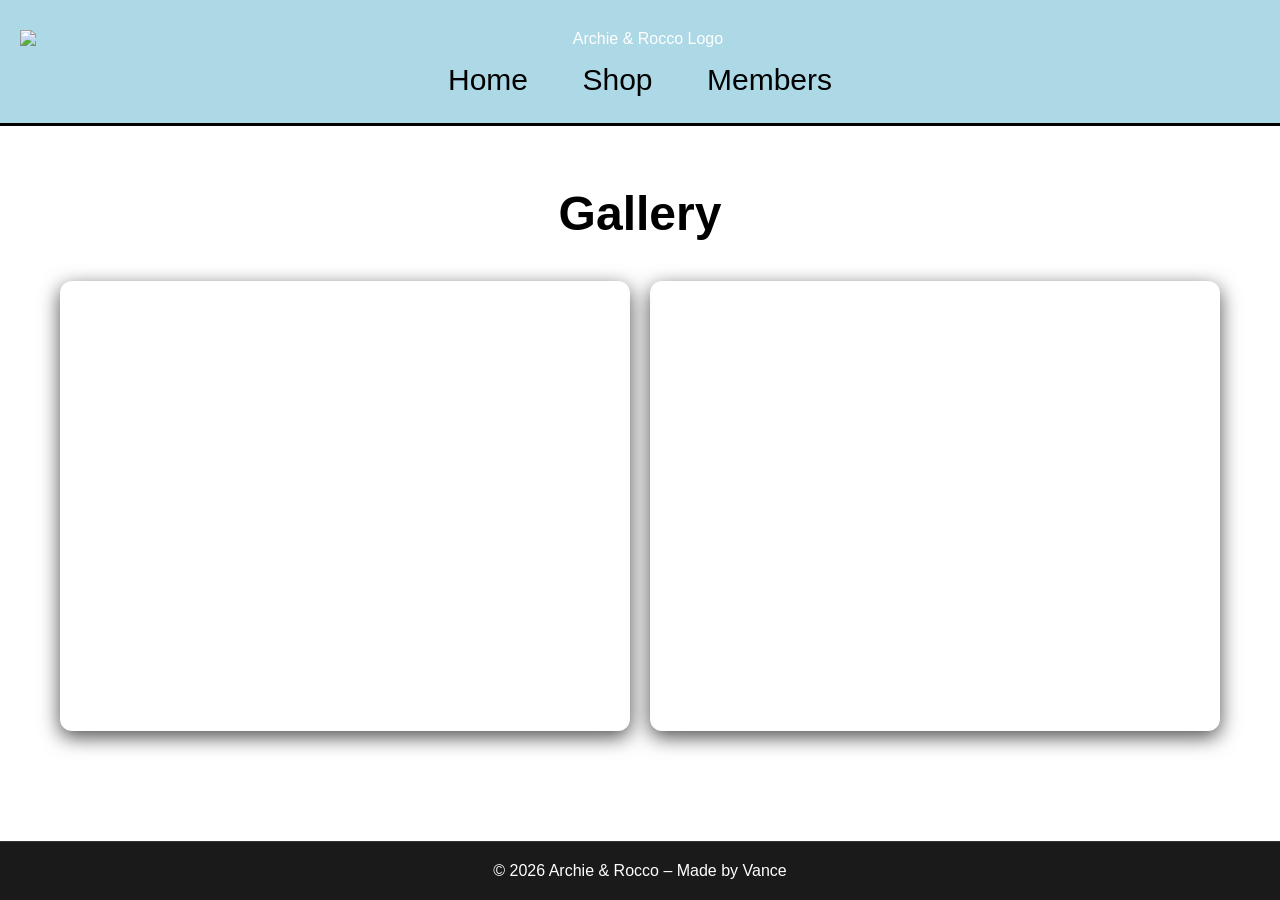
==== Gallery.html @ 49af98fd "Update Gallery.html" ====
<!DOCTYPE html>
<html lang="en">
<head>
  <meta charset="UTF-8" />
  <meta name="viewport" content="width=device-width, initial-scale=1.0"/>
  <title>Gallery – Archie & Rocco</title>

  <style>
    * {
      margin: 0;
      padding: 0;
      box-sizing: border-box;
    }

    html, body {
      margin: 0;
      padding: 0;
      height: 100%;
      background-color: white;
      color: #ffffff;
      font-family: Arial, sans-serif;
      display: flex;
      flex-direction: column;
    }

    /* Header */
    .header {
      background-color: lightblue;
      color: White;
      padding: 30px 20px 20px;
      text-align: center;
      position: sticky;
      top: 0;
      z-index: 1000;
      border-bottom: 3px solid #000;
    }

    .header img {
      max-height: 100px;
      width: auto;
      display: block;
      margin: 0 auto 15px;
    }

    nav {
      margin-top: 15px;
    }

    nav a {
      color: black; /* This is the color i last changed */
      font-size: 30px;
      margin: 0 25px;
      text-decoration: none;
      position: relative;
      display: inline-block;
      padding-bottom: 6px;
      transition: color 0.3s;
    }

    nav a:hover {
      color: #333;
    }

    nav a::after {
      content: '';
      position: absolute;
      bottom: 0;
      left: 50%;
      width: 0;
      height: 3px;
      background-color: black;
      transition: width 0.4s ease, left 0.4s ease;
    }

    nav a:hover::after {
      width: 100%;
      left: 0;
    }

    /* Main content – grows to fill space */
    main {
      flex: 1; /* This pushes footer to bottom */
      padding: 60px 20px 40px;
      max-width: 1200px;
      margin: 0 auto;
      width: 100%;
    }

    h1 {
      text-align: center;
      color: Black;
      margin-bottom: 40px;
      font-size: 48px;
    }

    /* Tighter back-to-back video grid with longer videos */
    .gallery-grid {
      display: grid;
      grid-template-columns: repeat(auto-fit, minmax(400px, 1fr));
      gap: 20px; /* Reduced gap for back-to-back feel */
      margin: 0 auto;
    }

    .gallery-grid iframe {
      width: 100%;
      height: 450px; /* Longer vertical videos */
      border: none;
      border-radius: 12px;
      box-shadow: 0 6px 20px rgba(0,0,0,0.7);
    }

    footer {
      text-align: center;
      padding: 20px;
      background: #1a1a1a;
      border-top: 1px solid #333;
      font-size: 16px;
      width: 100%;
    }
  </style>
</head>
<body>

  <header class="header">
    <img src="Archie&Rocco1.png" alt="Archie & Rocco Logo">
    <nav>
      <a href="index.html">Home</a>
      <a href="Shop.html">Shop</a>
      <a href="Members.html">Members</a>
    </nav>
  </header>

  <main>
    <section>
      <h1>Gallery</h1>
      <div class="gallery-grid">
        <iframe src="https://www.youtube.com/embed/gkeq1Su9msc" allowfullscreen></iframe>
        <iframe src="https://www.youtube.com/embed/MSDBRwmVtiM" allowfullscreen></iframe>
        <!-- Add more iframes here for back-to-back videos -->
      </div>
    </section>
  </main>

  <footer>
    © 2026 Archie & Rocco – Made by Vance
  </footer>

</body>
</html>
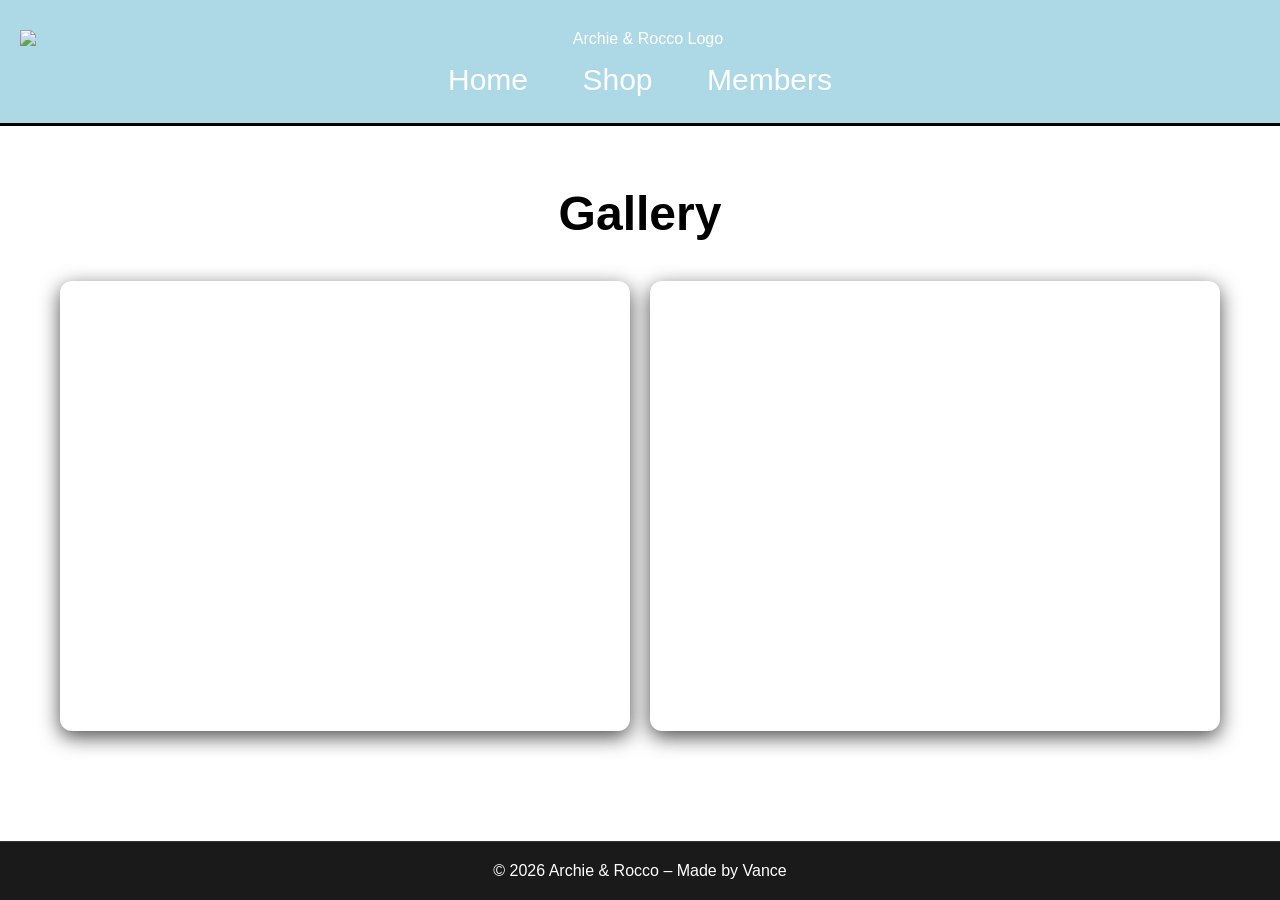
==== commit 936e3a5f: "Update Gallery.html" ====
--- a/Gallery.html
+++ b/Gallery.html
@@ -47,7 +47,7 @@
     }
 
     nav a {
-      color: black; /* This is the color i last changed */
+      color: white; /* This is the color i last changed */
       font-size: 30px;
       margin: 0 25px;
       text-decoration: none;
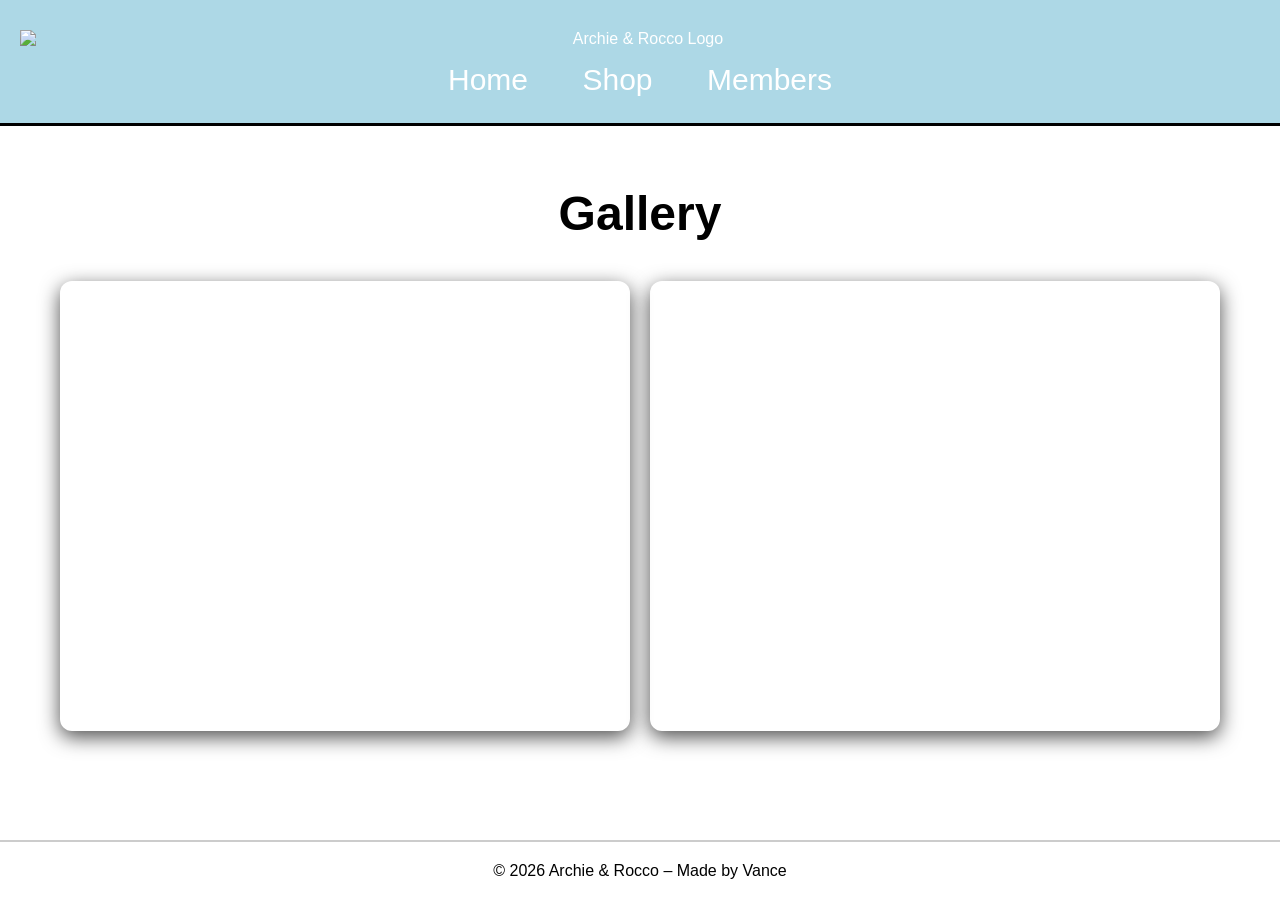
==== commit 1c3ec3cf: "Update Gallery.html" ====
--- a/Gallery.html
+++ b/Gallery.html
@@ -109,14 +109,17 @@
       box-shadow: 0 6px 20px rgba(0,0,0,0.7);
     }
 
-    footer {
-      text-align: center;
-      padding: 20px;
-      background: #1a1a1a;
-      border-top: 1px solid #333;
-      font-size: 16px;
-      width: 100%;
-    }
+footer {
+    background-color: white;   /* White background */
+    color: black;              /* Black text */
+    padding: 20px;
+    text-align: center;
+    position: fixed;           /* Sticks to the bottom */
+    bottom: 0;
+    left: 0;
+    width: 100%;               /* Full width */
+    border-top: 2px solid #ccc; /* Optional: clean top border */
+}
   </style>
 </head>
 <body>
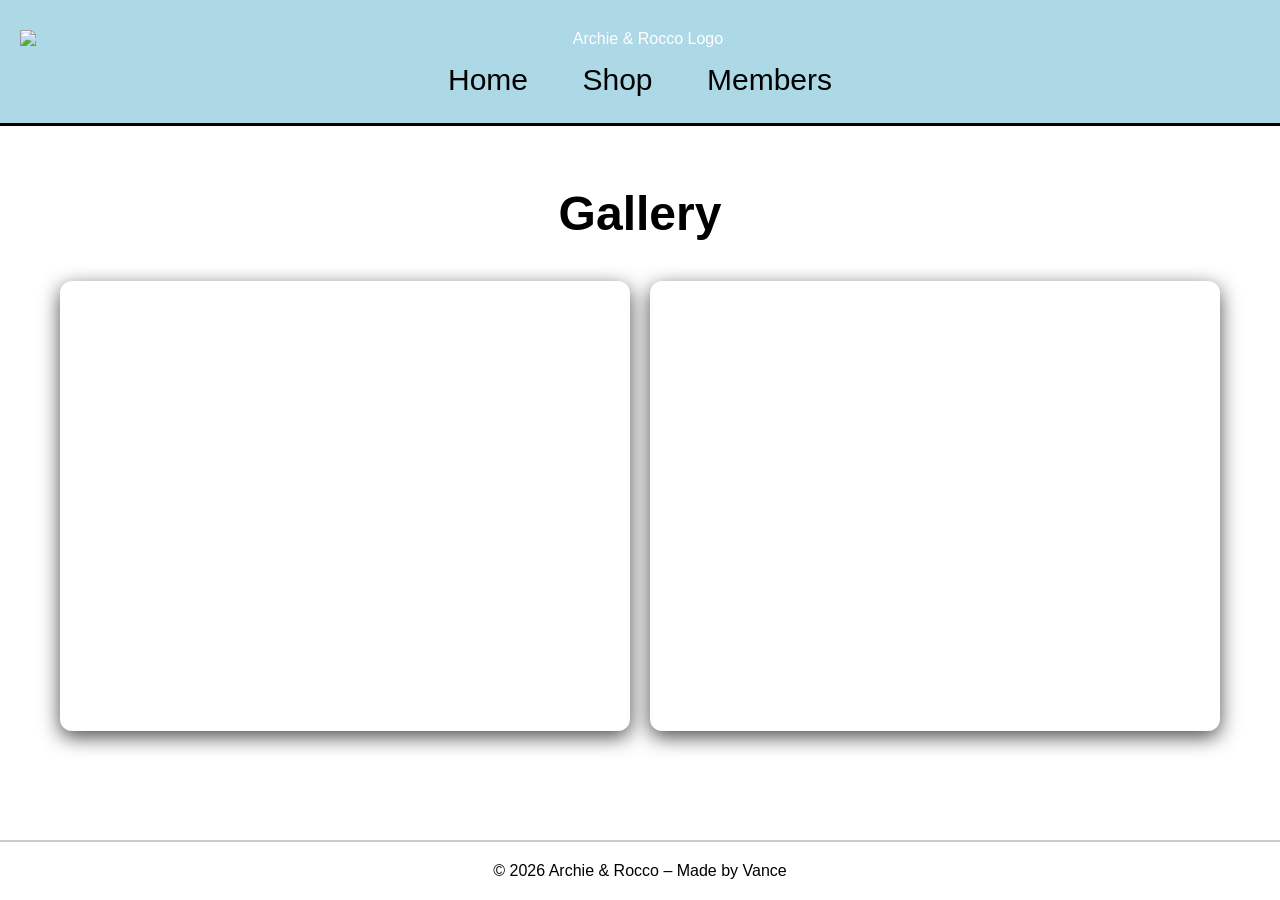
==== commit ac466c00: "Update Gallery.html" ====
--- a/Gallery.html
+++ b/Gallery.html
@@ -47,7 +47,7 @@
     }
 
     nav a {
-      color: white; /* This is the color i last changed */
+      color: black; /* This is the color i last changed */
       font-size: 30px;
       margin: 0 25px;
       text-decoration: none;
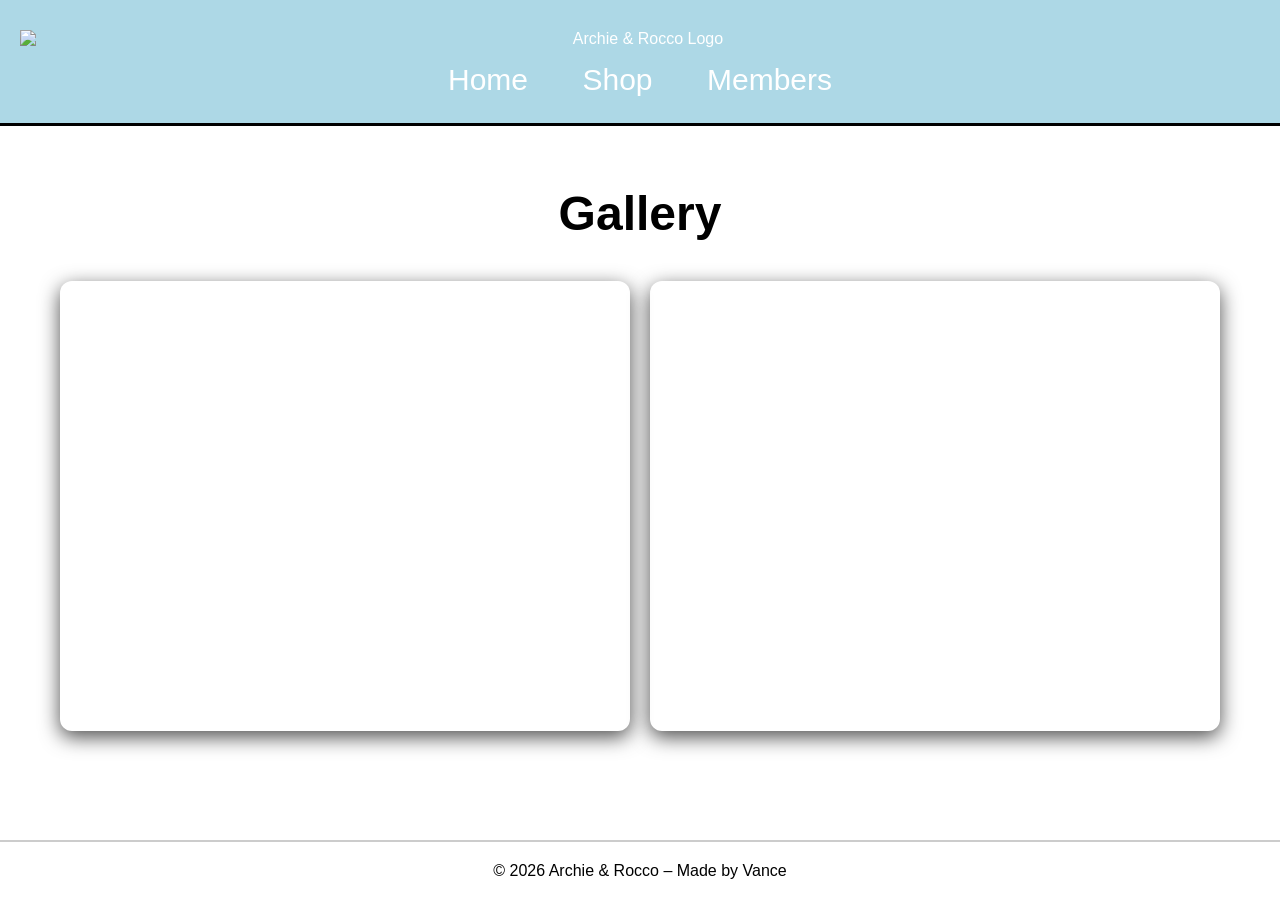
==== commit ab284667: "Update Gallery.html" ====
--- a/Gallery.html
+++ b/Gallery.html
@@ -47,7 +47,7 @@
     }
 
     nav a {
-      color: black; /* This is the color i last changed */
+      color: white; /* This is the color i last changed */
       font-size: 30px;
       margin: 0 25px;
       text-decoration: none;
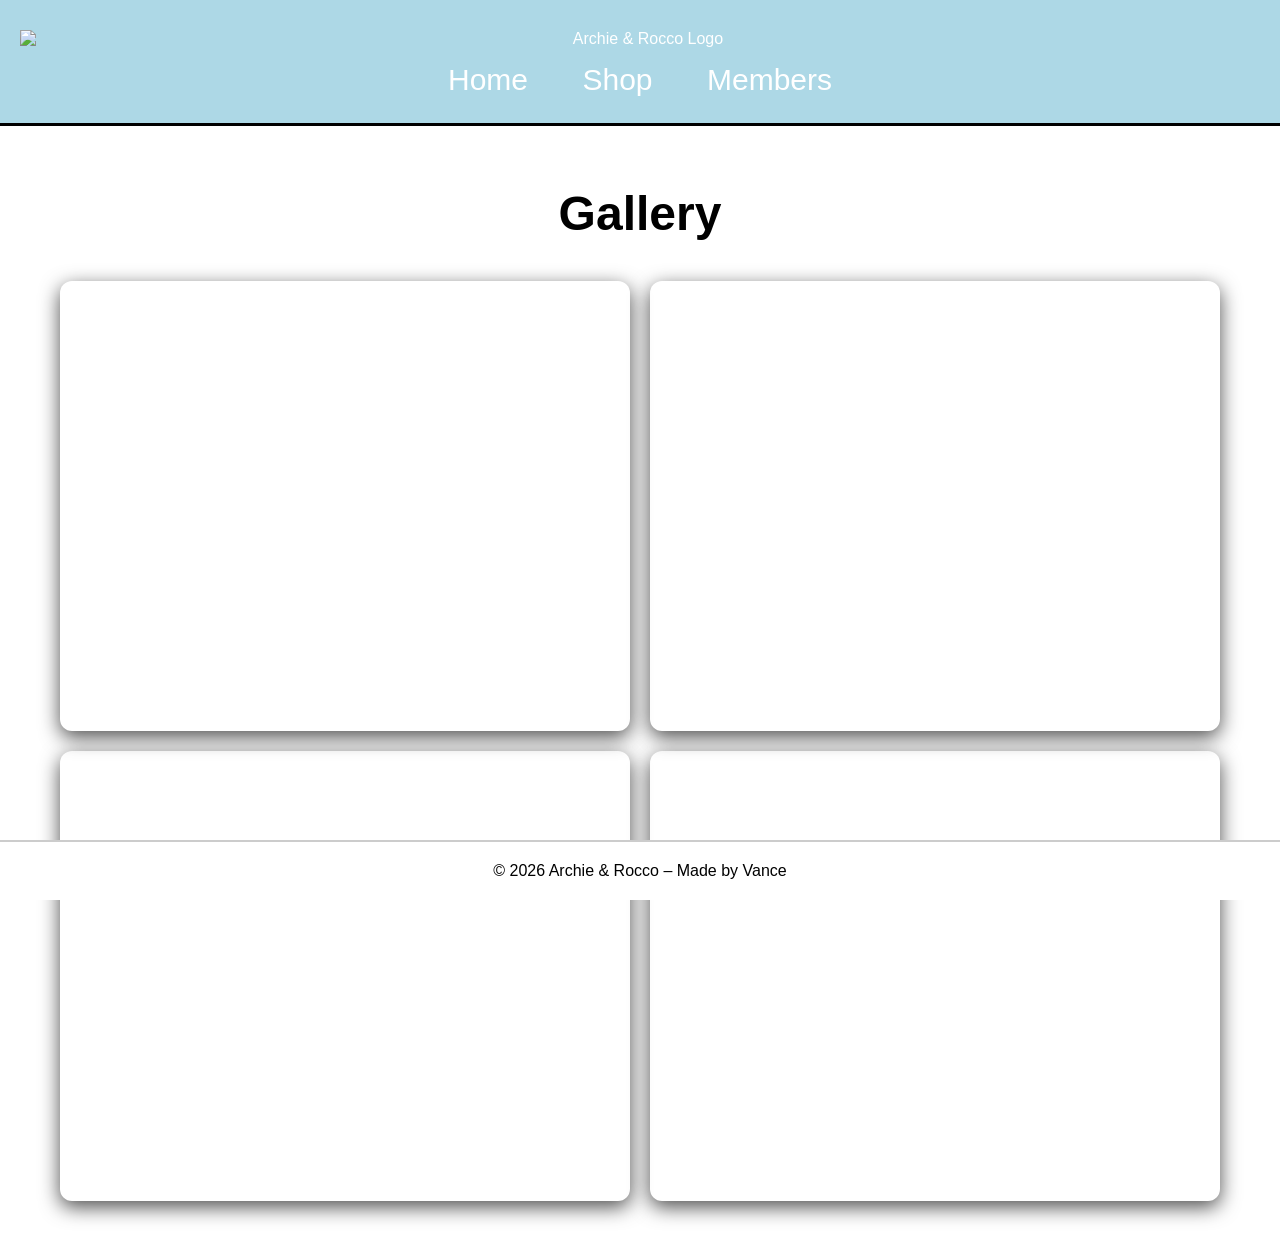
==== commit 8a911063: "Update Gallery.html" ====
--- a/Gallery.html
+++ b/Gallery.html
@@ -137,6 +137,8 @@
     <section>
       <h1>Gallery</h1>
       <div class="gallery-grid">
+        <iframe src="https://www.youtube.com/shorts/dwNvUorQmIQ" allowfullscreen></iframe>
+        <iframe src="https://www.youtube.com/shorts/CoxeTIxKlHs" allowfullscreen></iframe>
         <iframe src="https://www.youtube.com/embed/gkeq1Su9msc" allowfullscreen></iframe>
         <iframe src="https://www.youtube.com/embed/MSDBRwmVtiM" allowfullscreen></iframe>
         <!-- Add more iframes here for back-to-back videos -->
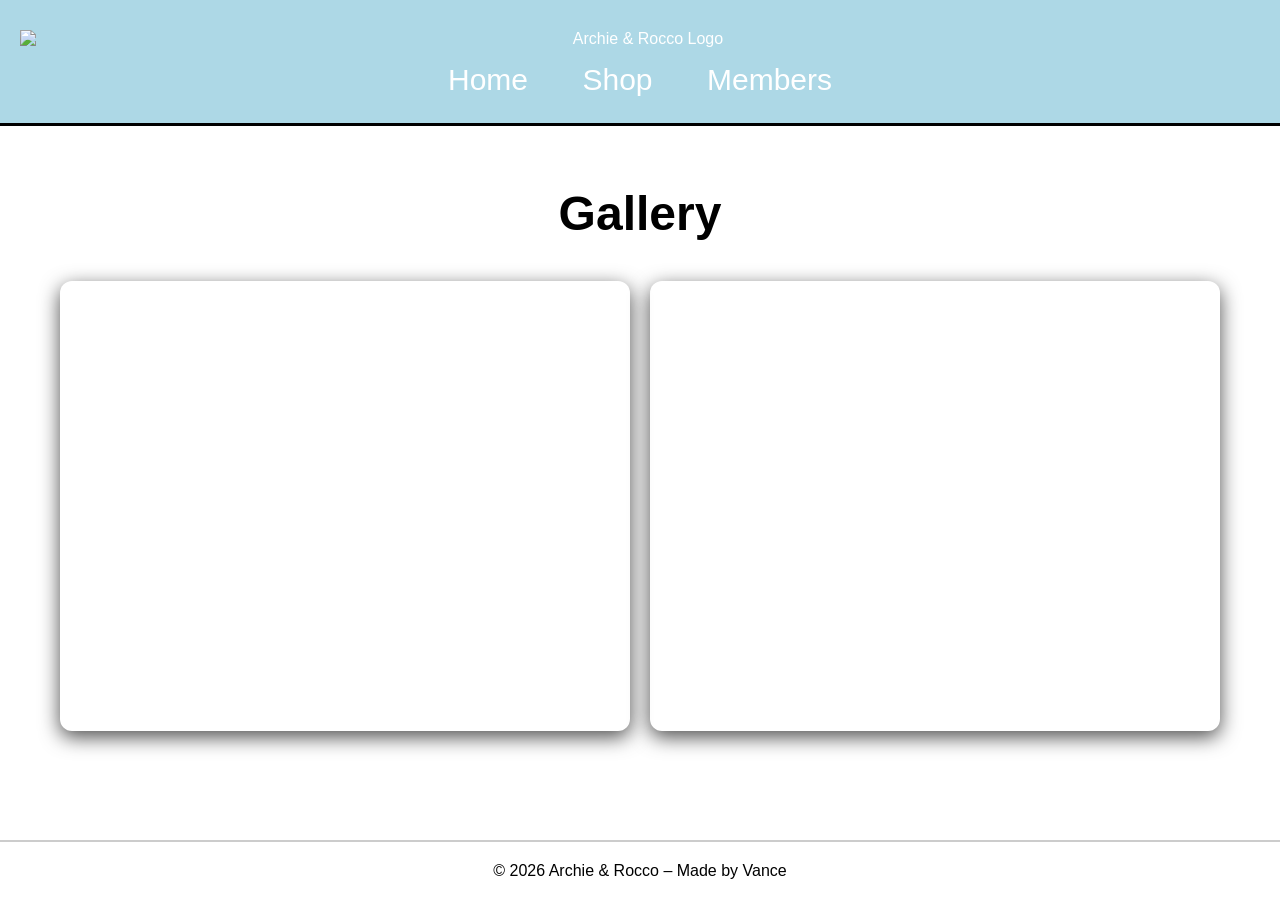
==== commit e16c8b2a: "Update Gallery.html" ====
--- a/Gallery.html
+++ b/Gallery.html
@@ -137,8 +137,6 @@
     <section>
       <h1>Gallery</h1>
       <div class="gallery-grid">
-        <iframe src="https://www.youtube.com/shorts/dwNvUorQmIQ" allowfullscreen></iframe>
-        <iframe src="https://www.youtube.com/shorts/CoxeTIxKlHs" allowfullscreen></iframe>
         <iframe src="https://www.youtube.com/embed/gkeq1Su9msc" allowfullscreen></iframe>
         <iframe src="https://www.youtube.com/embed/MSDBRwmVtiM" allowfullscreen></iframe>
         <!-- Add more iframes here for back-to-back videos -->
